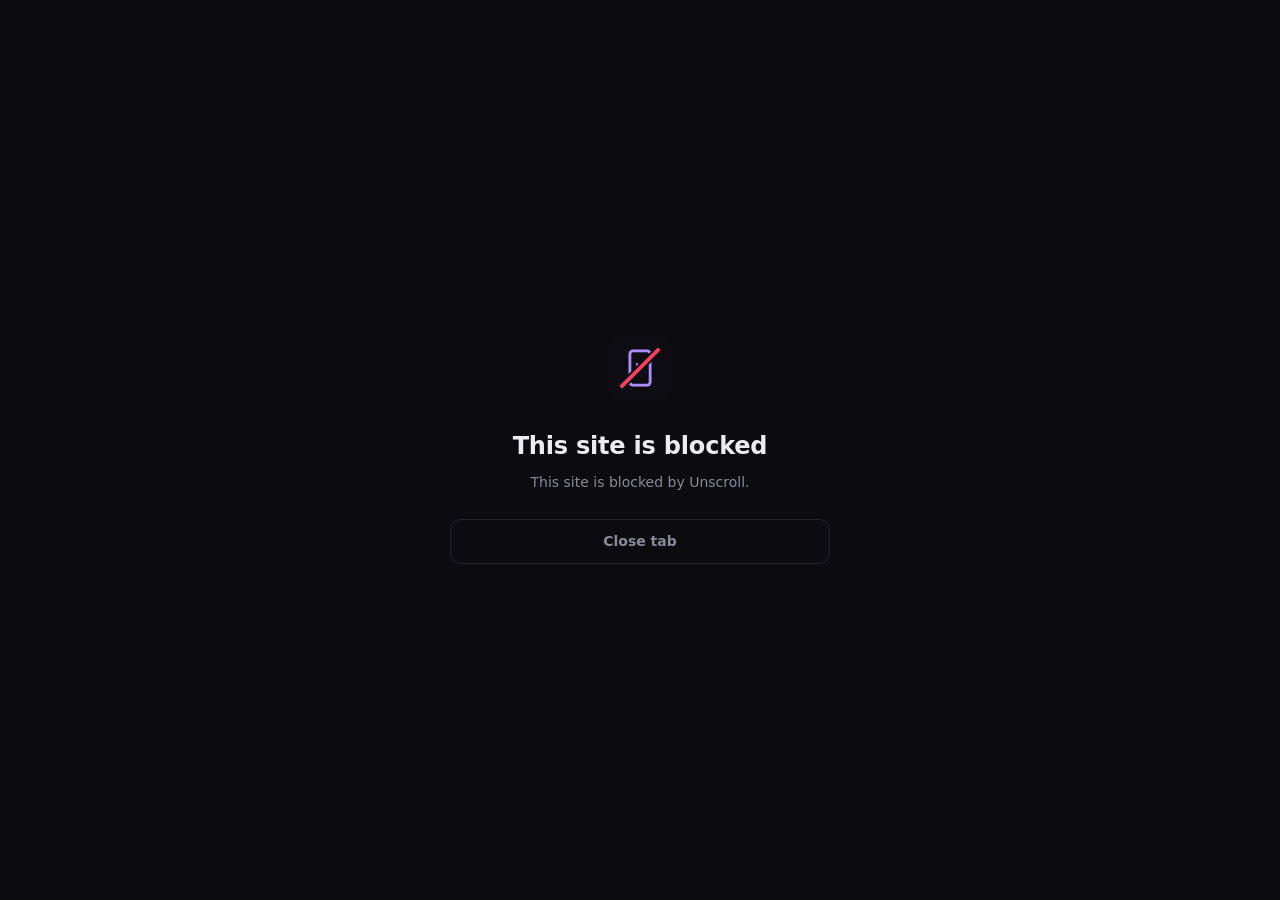
==== extension/blocked.html @ fbc40ab9 "Unscroll: Windows shorts blocker (Tauri app + browser extension) Co-Authored-By: Claude Opus 5.5 <no" ====
<!doctype html>
<html>
<head>
  <meta charset="utf-8" />
  <meta name="viewport" content="width=device-width, initial-scale=1" />
  <title>Unscroll</title>
  <link rel="icon" href="icons/32.png" />
  <link rel="stylesheet" href="ui.css" />
</head>
<body class="blocked">
  <div class="box">
    <img src="icons/128.png" alt="" />
    <h1 id="title"></h1>
    <p id="sub"></p>
    <div class="lockline" id="lock" hidden></div>
    <div class="actions">
      <button class="btn primary" id="home" hidden></button>
      <button class="btn ghost" id="close"></button>
    </div>
  </div>
  <script type="module" src="blocked.js"></script>
</body>
</html>
---- extension/ui.css ----
:root {
  --bg: #0b0b10; --surface: #13131b; --surface-2: #1a1a24; --border: #23232f;
  --text: #ececf1; --muted: #8a8a99; --accent: #a78bfa; --accent-strong: #8b5cf6;
  --danger: #f43f5e; --ok: #34d399;
  color-scheme: dark;
}
* { box-sizing: border-box; margin: 0; padding: 0; }
body { background: var(--bg); color: var(--text); font: 14px/1.5 "Segoe UI Variable Text", "Segoe UI", system-ui, sans-serif; -webkit-font-smoothing: antialiased; }
button { font: inherit; color: inherit; border: 0; background: none; cursor: pointer; }
[hidden] { display: none !important; }

/* blocked page */
.blocked { min-height: 100vh; display: grid; place-items: center; padding: 24px; }
.blocked .box { width: 100%; max-width: 380px; text-align: center; }
.blocked img { width: 64px; height: 64px; border-radius: 16px; margin-bottom: 22px; }
.blocked h1 { font-size: 24px; font-weight: 600; letter-spacing: -0.2px; }
.blocked p { color: var(--muted); margin-top: 8px; }
.lockline { display: inline-flex; gap: 8px; align-items: center; margin-top: 18px; padding: 6px 12px; border-radius: 99px; background: rgba(244, 63, 94, 0.12); color: var(--danger); font-size: 13px; font-variant-numeric: tabular-nums; }
.actions { display: grid; gap: 8px; margin-top: 26px; }
.btn { padding: 11px; border-radius: 11px; font-weight: 600; }
.btn.primary { background: var(--accent-strong); color: #fff; }
.btn.ghost { border: 1px solid var(--border); color: var(--muted); }
.btn.ghost:hover { color: var(--text); }

/* popup */
.popup { width: 280px; padding: 14px; }
.popup header { display: flex; align-items: center; gap: 8px; font-weight: 600; margin-bottom: 12px; }
.popup header img { width: 20px; height: 20px; border-radius: 6px; }
.pill { margin-left: auto; font-size: 11px; padding: 2px 9px; border-radius: 99px; font-weight: 600; }
.pill.on { background: rgba(167, 139, 250, 0.14); color: var(--accent); }
.pill.off { background: var(--surface-2); color: var(--muted); }
.pill.locked { background: rgba(244, 63, 94, 0.14); color: var(--danger); }
.rows { background: var(--surface); border: 1px solid var(--border); border-radius: 12px; }
.r { display: flex; justify-content: space-between; padding: 7px 12px; font-size: 12.5px; }
.r + .r { border-top: 1px solid var(--border); }
.r span:last-child { color: var(--muted); }
.r .shorts { color: var(--accent); }
.r .site { color: var(--danger); }
.foot { display: flex; align-items: center; gap: 7px; margin-top: 10px; font-size: 11.5px; color: var(--muted); }
.dot { width: 7px; height: 7px; border-radius: 50%; }
.dot.ok { background: var(--ok); }
.dot.bad { background: var(--danger); }
.note { font-size: 11.5px; color: var(--muted); margin-top: 8px; }
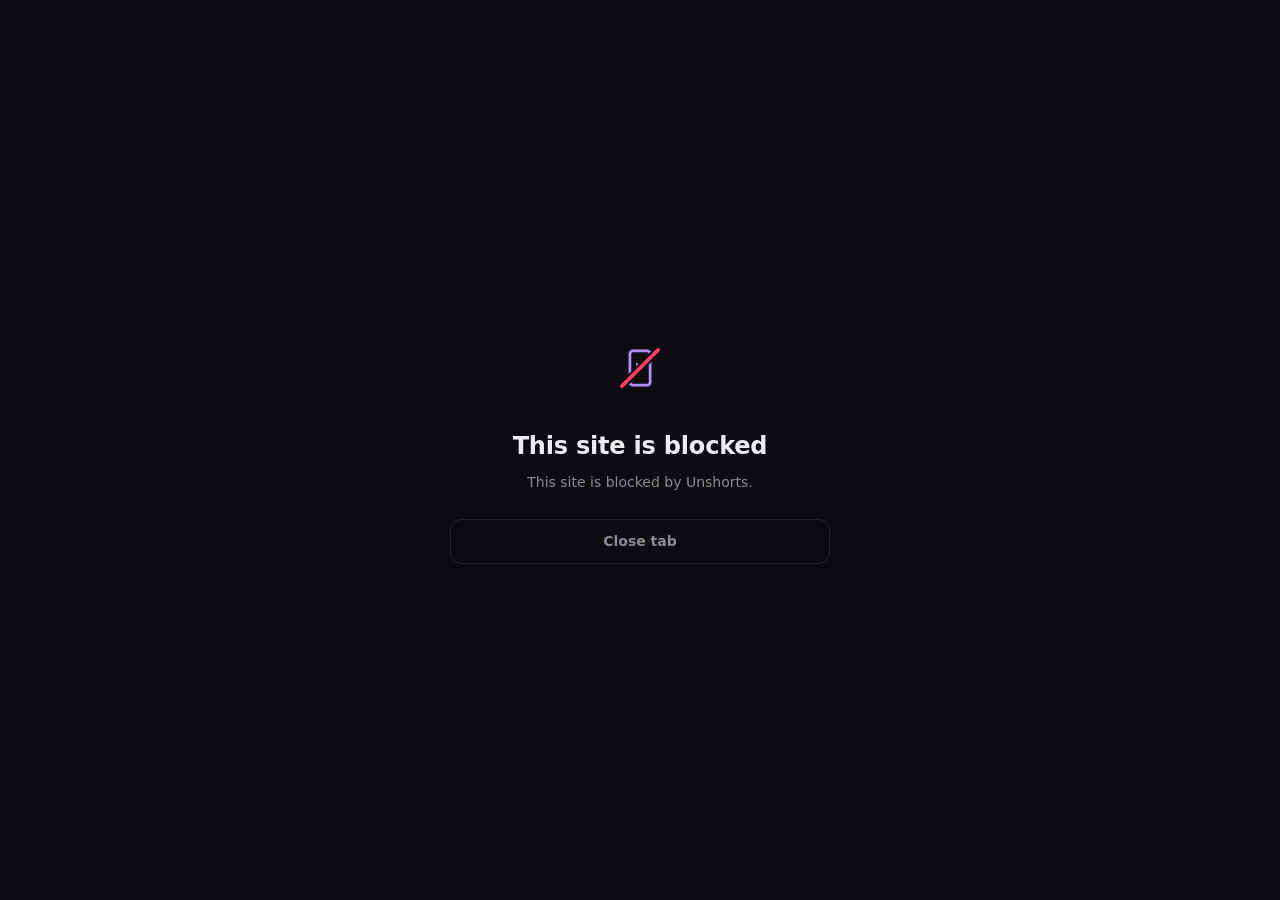
==== commit 0c27714a: "Rename Unscroll to Unshorts Co-Authored-By: Claude Opus 5.5 <noreply@anthropic.com> Claude-Session: " ====
--- a/extension/blocked.html
+++ b/extension/blocked.html
@@ -3,7 +3,7 @@
 <head>
   <meta charset="utf-8" />
   <meta name="viewport" content="width=device-width, initial-scale=1" />
-  <title>Unscroll</title>
+  <title>Unshorts</title>
   <link rel="icon" href="icons/32.png" />
   <link rel="stylesheet" href="ui.css" />
 </head>
